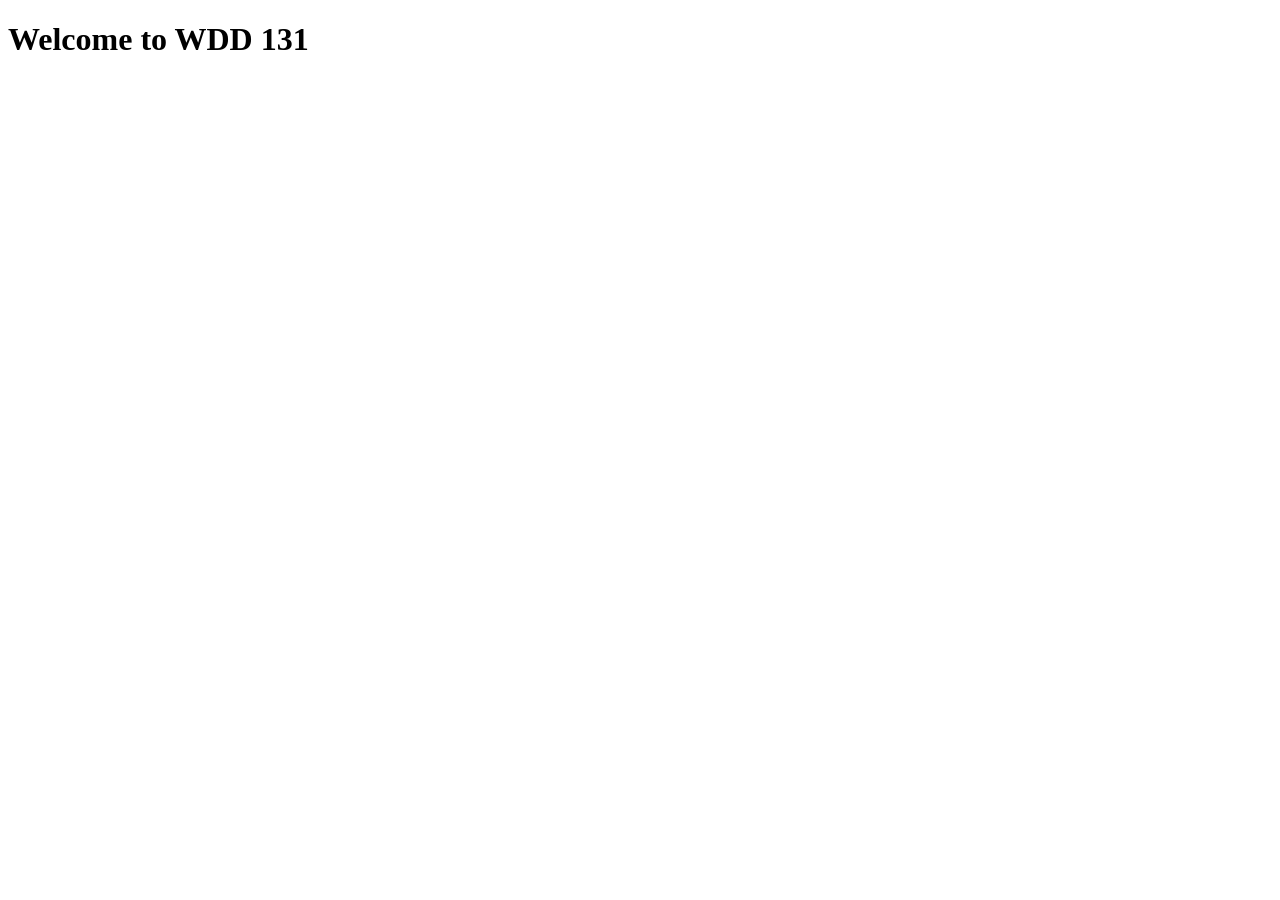
==== index.html @ f94469a3 "Initial commit" ====
<!DOCTYPE html> 
<html lang="en">
<head>
    <meta charset="UTF-8">
    <meta name="viewport" content="width=device-width, initial-scale=1.0">
    <title>WDD 131</title>
</head>
<body>
    <h1>Welcome to WDD 131</h1>
</body>
</html>
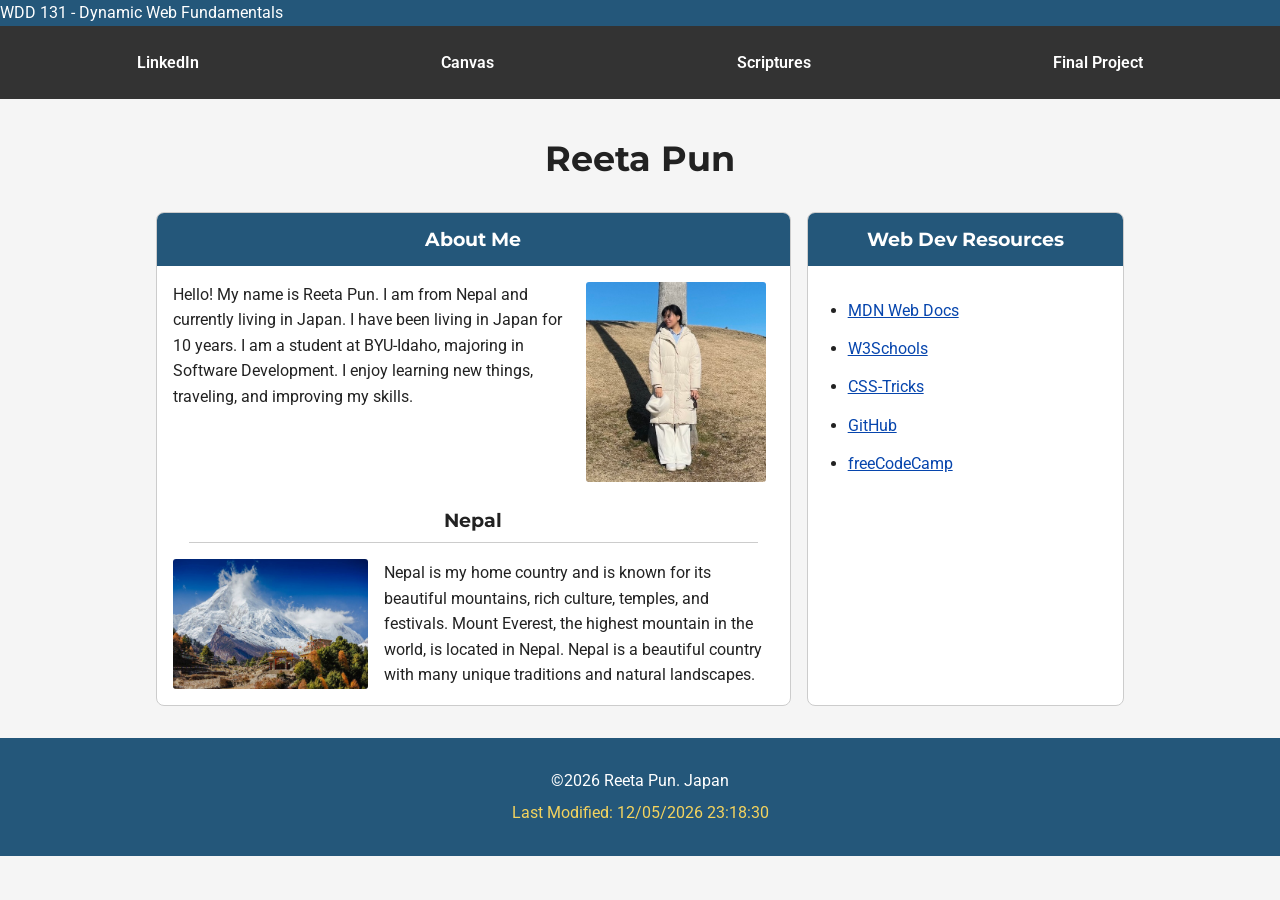
==== commit 5e98586f: "week1" ====
--- a/index.html
+++ b/index.html
@@ -1,11 +1,109 @@
-<!DOCTYPE html> 
+<!DOCTYPE html>
 <html lang="en">
-<head>
+<head
     <meta charset="UTF-8">
     <meta name="viewport" content="width=device-width, initial-scale=1.0">
-    <title>WDD 131</title>
+    <title>WDD 131 Dynamic web fundamentals-Reeta Pun</title>
+
+    <meta name="description" content="WDD 131- Dynamic web fundamentals. Reeta Pun's
+    course landing page about web development, Japan, Nepal, and learning Software Development.">
+
+    <meta name="author" content="Reeta Pun">
+
+    <link rel="stylesheet" href="styles/base.css">
+
+    <script src="scripts/getdates.js" defer></script>
 </head>
 <body>
-    <h1>Welcome to WDD 131</h1>
+
+    <header>
+        <span id="course">WDD 131 - Dynamic Web Fundamentals</span>
+
+        <nav>
+            <a href="https://www.linkedin.com/" target="_blank">LinkedIn</a>
+            <a href="https://byupw.instructure.com/" target="_blank">Canvas</a>
+            <a href="https://www.churchofjesuschrist.org/study/scriptures" target="_blank">Scriptures</a>
+            <a href="#">Final Project</a>
+
+        </nav>
+    </header>
+
+    <main>
+        <h1>Reeta Pun</h1>
+
+        <section class="card about-card">
+<h2>About Me</h2>
+
+<div class="about-content">
+<p>
+Hello! My name is Reeta Pun. I am from Nepal and currently
+living in Japan. I have been living in Japan for 10 years.
+I am a student at BYU-Idaho, majoring in Software Development.
+I enjoy learning new things, traveling, and improving my skills.
+</p>
+
+<img src="images/profile.jpg" alt="Photo of Reeta Pun">
+</div>
+
+<h3>Nepal</h3>
+
+<div class="country-content">
+<img src="images/nepal.jpg" alt="Beautiful mountain scenery in Nepal">
+
+<p>
+Nepal is my home country and is known for its beautiful
+mountains, rich culture, temples, and festivals. Mount Everest,
+the highest mountain in the world, is located in Nepal.
+Nepal is a beautiful country with many unique traditions and
+natural landscapes.
+</p>
+</div>
+</section>
+
+<section class="card resources-card">
+<h2>Web Dev Resources</h2>
+
+<ul>
+<li>
+<a href="https://developer.mozilla.org/" target="_blank">
+MDN Web Docs
+</a>
+</li>
+
+<li>
+<a href="https://www.w3schools.com/" target="_blank">
+W3Schools
+</a>
+</li>
+
+<li>
+<a href="https://css-tricks.com/" target="_blank">
+CSS-Tricks
+</a>
+</li>
+
+<li>
+<a href="https://github.com/" target="_blank">
+GitHub
+</a>
+</li>
+
+<li>
+<a href="https://www.freecodecamp.org/" target="_blank">
+freeCodeCamp
+</a>
+</li>
+</ul>
+</section>
+        </main>
+
+    <footer>
+        <p>
+            &copy;<span id="currentyear"></span> Reeta Pun. Japan
+
+        </p>
+        <p id="lastModified"></p>
+    </footer>
+
 </body>
 </html>
--- a/styles/base.css
+++ b/styles/base.css
@@ -0,0 +1,212 @@
+@import url('https://fonts.googleapis.com/css2?family=Montserrat:wght@400;600;700&family=Roboto:wght@400;500&display=swap');
+
+:root {
+    --primary-color: #24577a;
+    --secondary-color: #333333;
+    --accent-color: #f4d35e;
+    --background-color: #f5f5f5;
+    --card-color: #ffffff;
+    --text-color: #222222;
+}
+
+* {
+    box-sizing: border-box;
+    margin: 0;
+    padding: 0;
+}
+
+body {
+    font-family: 'Roboto', sans-serif;
+    background-color: var(--background-color);
+    color: var(--text-color);
+    line-height: 1.6;
+}
+
+header {
+    background-color: var(--primary-color);
+    color: white;
+}
+
+#course-title {
+    display: block;
+    text-align: center;
+    font-family: 'Montserrat', sans-serif;
+    font-size: 1.8rem;
+    font-weight: 700;
+    padding: 1.5rem;
+}
+
+nav {
+    display: flex;
+    justify-content: space-around;
+    align-items: center;
+    background-color: var(--secondary-color);
+    padding: 1rem;
+}
+
+nav a {
+    color: white;
+    text-decoration: none;
+    font-weight: 600;
+    padding: 0.5rem 1rem;
+    border-radius: 5px;
+    transition: 0.3s;
+}
+
+nav a:hover {
+    background-color: var(--accent-color);
+    color: var(--secondary-color);
+}
+
+main {
+    max-width: 1000px;
+    margin: 2rem auto;
+    padding: 0 1rem;
+
+    display: grid;
+    grid-template-columns: 2fr 1fr;
+    gap: 1rem;
+}
+
+h1 {
+    grid-column: 1 / -1;
+    text-align: center;
+    font-family: 'Montserrat', sans-serif;
+    font-size: 2.2rem;
+    margin-bottom: 0.5rem;
+}
+
+.card {
+background-color: var(--card-color);
+border: 1px solid #cccccc;
+border-radius: 8px;
+overflow: hidden;
+padding-bottom: 1rem;
+}
+
+.about-card {
+grid-column: 1;
+}
+
+.resources-card {
+grid-column: 2;
+}
+
+.card h2 {
+background-color: var(--primary-color);
+color: white;
+text-align: center;
+font-family: 'Montserrat', sans-serif;
+font-size: 1.2rem;
+padding: 0.7rem;
+margin-bottom: 1rem;
+}
+
+.about-content {
+display: grid;
+grid-template-columns: 2fr 1fr;
+gap: 1rem;
+align-items: start;
+padding: 0 1rem;
+}
+
+.about-content p {
+margin: 0;
+}
+
+.about-content img {
+width: 100%;
+max-width: 180px;
+height: 200px;
+object-fit: cover;
+margin: 0 auto;
+border-radius: 3px;
+}
+
+.card h3 {
+text-align: center;
+font-family: 'Montserrat', sans-serif;
+margin: 1.5rem 2rem 1rem;
+padding-bottom: 0.4rem;
+border-bottom: 1px solid #cccccc;
+}
+
+.country-content {
+display: grid;
+grid-template-columns: 1fr 2fr;
+gap: 1rem;
+align-items: center;
+padding: 0 1rem;
+}
+
+.country-content img {
+width: 100%;
+height: 130px;
+object-fit: cover;
+border-radius: 3px;
+}
+
+.country-content p {
+margin: 0;
+}
+
+.resources-card ul {
+padding: 1rem 2.5rem;
+}
+
+.resources-card li {
+margin-bottom: 0.8rem;
+}
+
+.resources-card a {
+color: #0645ad;
+}
+
+.resources-card a:hover {
+color: var(--primary-color);
+}
+
+footer {
+    background-color: var(--primary-color);
+    color: white;
+    text-align: center;
+    padding: 1.5rem;
+    margin-top: 2rem;
+}
+
+footer p {
+    margin: 0.4rem;
+}
+
+#lastModified {
+    color: var(--accent-color);
+}
+
+@media (max-width: 700px) {
+    #course-title {
+        font-size: 1.3rem;
+    }
+
+    nav {
+        flex-direction: column;
+        gap: 0.5rem;
+    }
+
+    main {
+        grid-template-columns: 1fr;
+    }
+
+    .about-card,
+    .resources-card {
+        grid-column: 1;
+    }
+
+    .about-content,
+    .country-content {
+        grid-template-columns: 1fr;
+    }
+
+    .about-content img {
+        margin: 0 auto;
+    }
+}
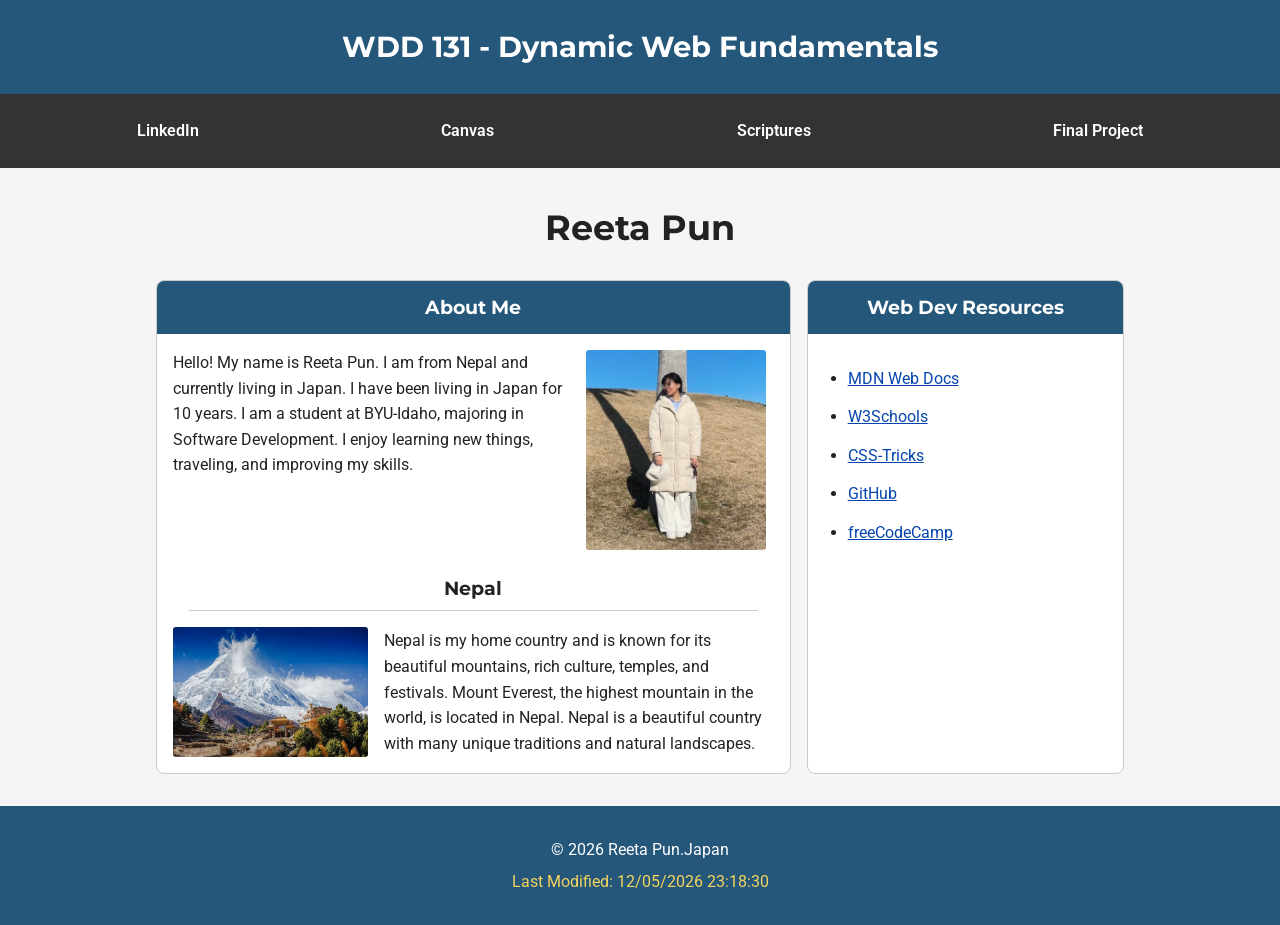
==== commit 69ae7d87: "week1a" ====
--- a/index.html
+++ b/index.html
@@ -1,14 +1,18 @@
 <!DOCTYPE html>
 <html lang="en">
-<head
+<head>
     <meta charset="UTF-8">
     <meta name="viewport" content="width=device-width, initial-scale=1.0">
-    <title>WDD 131 Dynamic web fundamentals-Reeta Pun</title>
+    <title>WDD 131 - Dynamic web fundamentals-Reeta Pun</title>
 
     <meta name="description" content="WDD 131- Dynamic web fundamentals. Reeta Pun's
     course landing page about web development, Japan, Nepal, and learning Software Development.">
 
     <meta name="author" content="Reeta Pun">
+
+    <link rel="preconnect" href="https://fonts.googleapis.com">
+    <link rel="preconnect" href="https://fonts.gstatic.com" crossorigin>
+    <link href="https://fonts.googleapis.com/css2?family=Montserrat:wght@400;600;700&family=Roboto:wght@400;500&display=swap" rel="stylesheet">
 
     <link rel="stylesheet" href="styles/base.css">
 
@@ -17,7 +21,7 @@
 <body>
 
     <header>
-        <span id="course">WDD 131 - Dynamic Web Fundamentals</span>
+        <span id="course-title">WDD 131 - Dynamic Web Fundamentals</span>
 
         <nav>
             <a href="https://www.linkedin.com/" target="_blank">LinkedIn</a>
@@ -99,7 +103,7 @@
 
     <footer>
         <p>
-            &copy;<span id="currentyear"></span> Reeta Pun. Japan
+            &copy; <span id="currentyear"></span> Reeta Pun.Japan
 
         </p>
         <p id="lastModified"></p>
--- a/styles/base.css
+++ b/styles/base.css
@@ -1,4 +1,3 @@
-@import url('https://fonts.googleapis.com/css2?family=Montserrat:wght@400;600;700&family=Roboto:wght@400;500&display=swap');
 
 :root {
     --primary-color: #24577a;
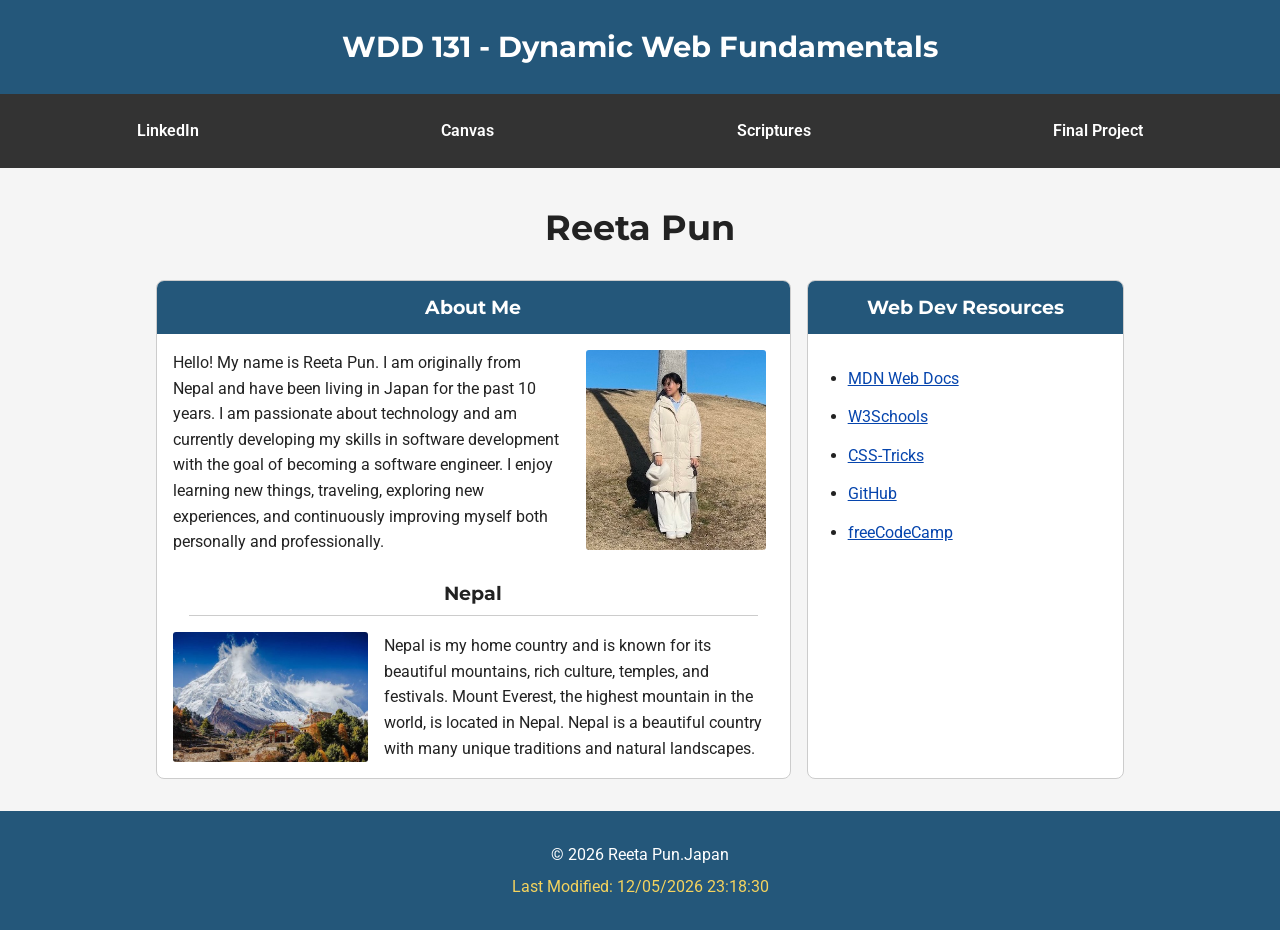
==== commit 076c66f0: "week2d" ====
--- a/index.html
+++ b/index.html
@@ -40,10 +40,9 @@
 
 <div class="about-content">
 <p>
-Hello! My name is Reeta Pun. I am from Nepal and currently
-living in Japan. I have been living in Japan for 10 years.
-I am a student at BYU-Idaho, majoring in Software Development.
-I enjoy learning new things, traveling, and improving my skills.
+Hello! My name is Reeta Pun. I am originally from Nepal and have been living in Japan for the past 10 years.
+I am passionate about technology and am currently developing my skills in software development with the goal of becoming a software engineer.
+I enjoy learning new things, traveling, exploring new experiences, and continuously improving myself both personally and professionally.
 </p>
 
 <img src="images/profile.jpg" alt="Photo of Reeta Pun">
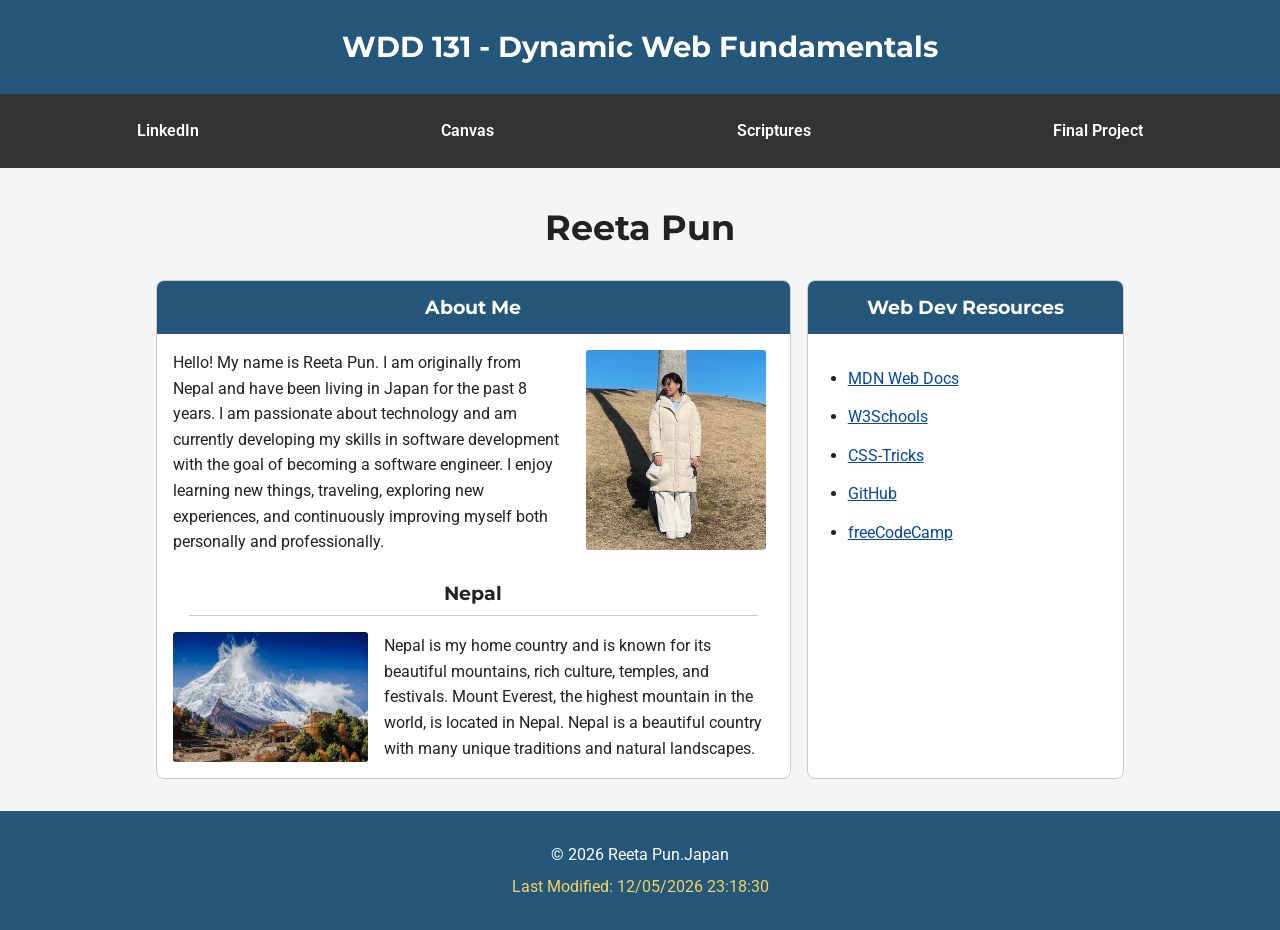
==== commit e2f971cc: "week2z" ====
--- a/index.html
+++ b/index.html
@@ -40,7 +40,7 @@
 
 <div class="about-content">
 <p>
-Hello! My name is Reeta Pun. I am originally from Nepal and have been living in Japan for the past 10 years.
+Hello! My name is Reeta Pun. I am originally from Nepal and have been living in Japan for the past 8 years.
 I am passionate about technology and am currently developing my skills in software development with the goal of becoming a software engineer.
 I enjoy learning new things, traveling, exploring new experiences, and continuously improving myself both personally and professionally.
 </p>
